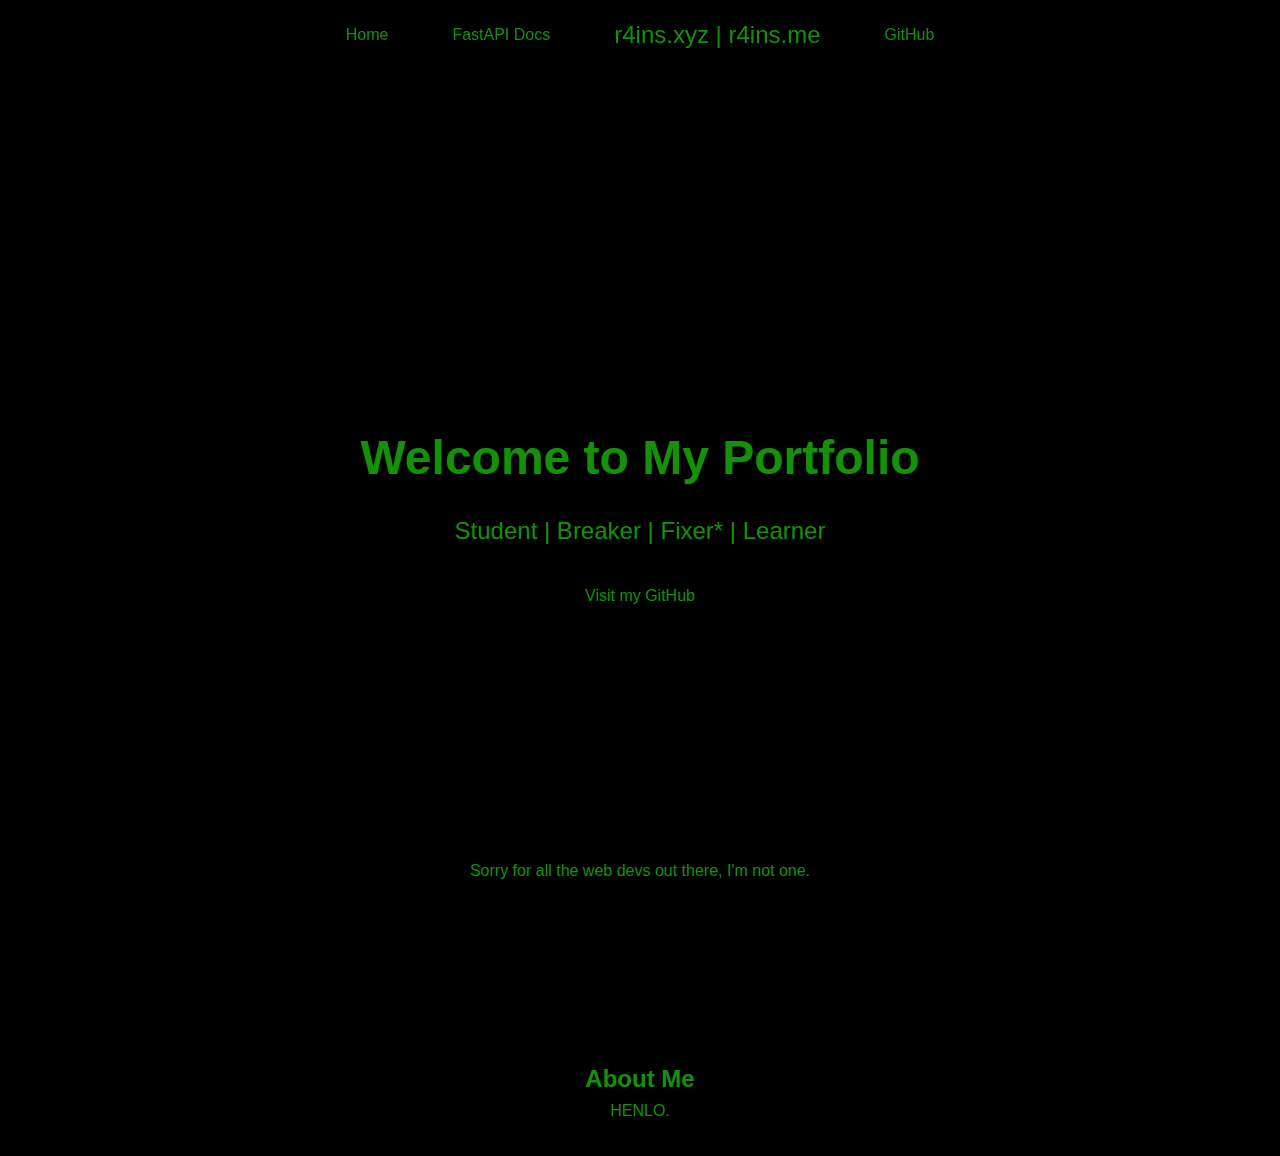
==== app/static/index.html @ b6e3cb96 "Made a front end kind of | Please don't break prod" ====
<!DOCTYPE html>
<!--Yoinekd from template-->
<html lang="en">
<head>
    <meta charset="UTF-8">
    <meta name="viewport" content="width=device-width, initial-scale=1.0">
    <title>My Portfolio</title>
    <style>
        /* Basic Reset */
        * {
            margin: 0;
            padding: 0;
            box-sizing: border-box;
        }

        body {
            font-family: Arial, sans-serif;
            line-height: 1.6;
            background-color: #000000;
            color: #149109;
        }

        /* Navbar Styles */
        header {
            background: #000000;
            color: #149109;
            padding: 1rem 0;
            position: fixed;
            width: 100%;
            top: 0;
            z-index: 1000;
            box-shadow: 0 2px 4px rgba(0, 0, 0, 0.1);
        }

        nav {
            display: flex;
            justify-content: space-around;
            align-items: center;
        }

        nav ul {
            list-style: none;
            display: flex;
            justify-content: center;
            align-items: center;
        }

        nav ul li {
            margin: 0 1rem;
        }

        nav ul li a {
            color: #149109;
            text-decoration: none;
            font-size: 1rem;
            padding: 0.5rem 1rem;
            transition: all 0.3s ease;
        }

        nav ul li a:hover {
            background: #555;
            box-shadow: 0 4px 8px rgba(0, 0, 0, 0.2);
            border-radius: 5px;
        }

        .site-title a {
            color: #149109;
            text-decoration: none;
            font-size: 1.5rem;
            padding: 0.5rem 1rem;
            transition: all 0.3s ease;
        }

        .site-title a:hover {
            background: #555;
            box-shadow: 0 4px 8px rgba(0, 0, 0, 0.2);
            border-radius: 5px;
        }

        /* Hero Section Styles */
        .hero {
            height: 100vh;
            display: flex;
            justify-content: center;
            align-items: center;
            background: url('https://pbs.twimg.com/profile_images/1281234061357391873/a_eRlunA_400x400.jpg') no-repeat center center/cover;
            color: #149109;
            text-align: center;
            padding: 0 2rem;
        }

        .hero h1 {
            font-size: 3rem;
            margin-bottom: 1rem;
        }

        .hero p {
            font-size: 1.5rem;
            margin-bottom: 2rem;
        }

        .hero a {
            background: #000000;
            color: #149109;
            padding: 0.5rem 1rem;
            text-decoration: none;
            border-radius: 5px;
            transition: background 0.3s ease;
        }

        .hero a:hover {
            background: #555;
        }

        /* Section Styles */
        section {
            padding: 2rem 1rem;
            text-align: center;
            margin-top: 4rem; /* To offset the fixed navbar */
        }

        footer {
            background: #000000;
            color: #149109;
            text-align: center;
            padding: 1rem 0;
            position: fixed;
            width: 100%;
            bottom: 0;
        }
    </style>
</head>
<body>
    <header>
        <nav>
            <ul>
                <li><a href="#home">Home</a></li>
                <li><a href="/docs">FastAPI Docs</a></li>
                <li class="site-title"><a href="http://r4ins.xyz" target="_blank">r4ins.xyz | r4ins.me</a></li>
                <li><a href="https://github.com/R4inssss" target="_blank">GitHub</a></li>
            </ul>
        </nav>
    </header>
    <section class="hero" id="home">
        <div>
            <h1>Welcome to My Portfolio</h1>
            <p>Student | Breaker | Fixer* | Learner</p>
            <a href="https://github.com/R4inssss" target="_blank">Visit my GitHub</a>
        </div>
    </section>
    <section>
        <h2>About Me</h2>
        <p>HENLO.</p>
    </section>
    <footer>
        <p> Sorry for all the web devs out there, I'm not one.</p>
    </footer>
</body>
</html>
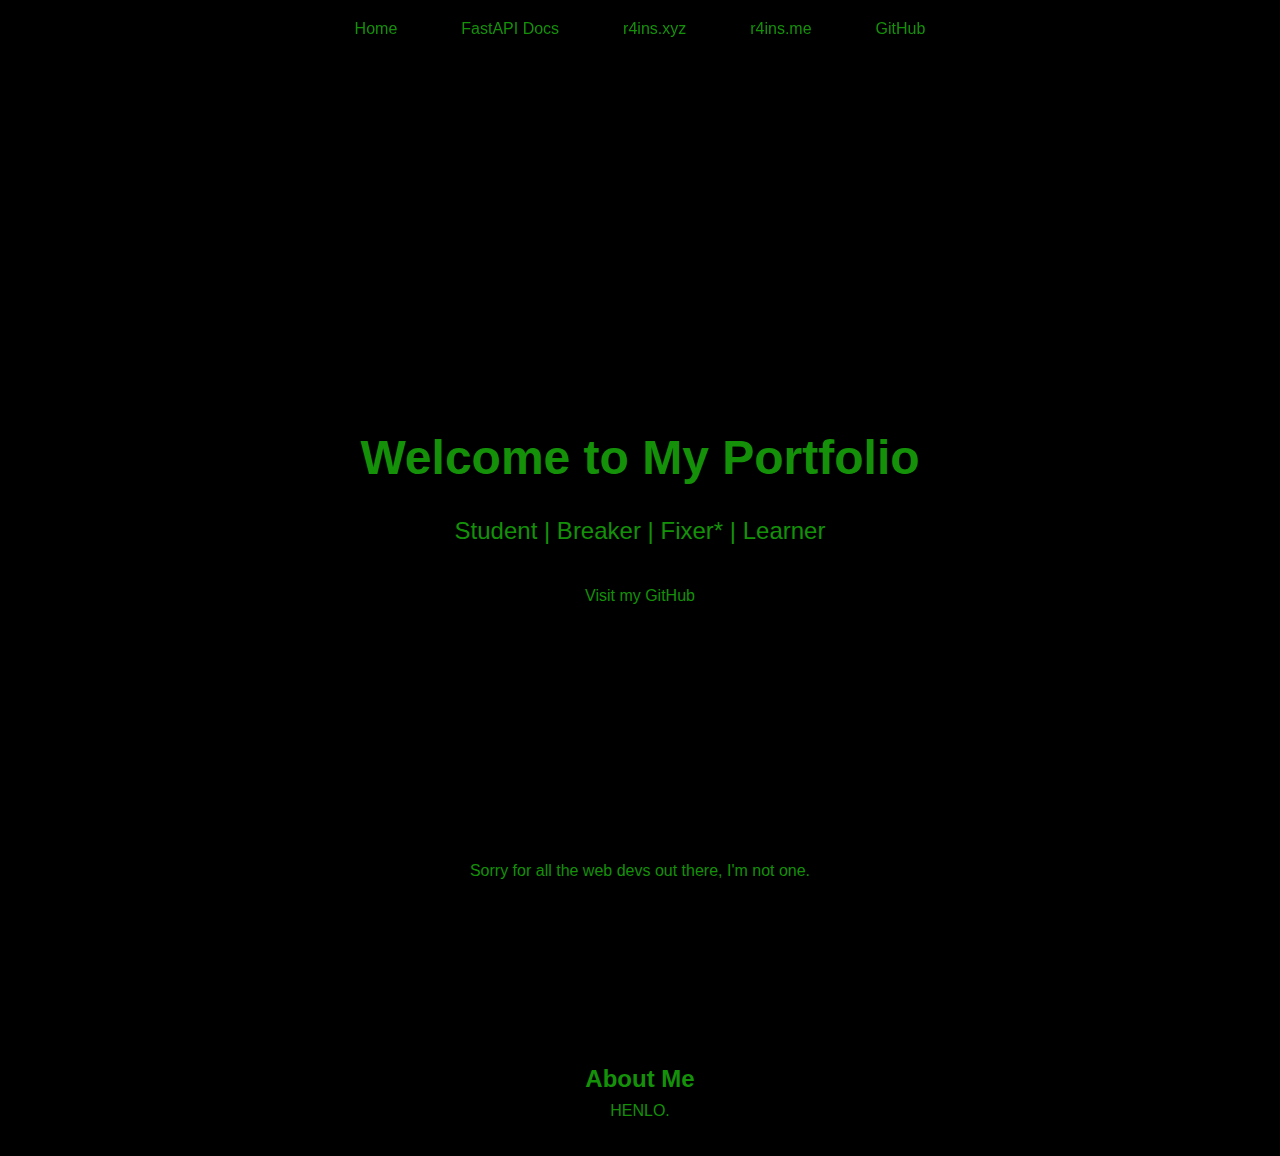
==== commit 07a569cc: "Style points" ====
--- a/app/static/index.html
+++ b/app/static/index.html
@@ -66,7 +66,7 @@
         .site-title a {
             color: #149109;
             text-decoration: none;
-            font-size: 1.5rem;
+            font-size: 1rem;
             padding: 0.5rem 1rem;
             transition: all 0.3s ease;
         }
@@ -83,7 +83,7 @@
             display: flex;
             justify-content: center;
             align-items: center;
-            background: url('https://pbs.twimg.com/profile_images/1281234061357391873/a_eRlunA_400x400.jpg') no-repeat center center/cover;
+            background: url('https://i.pinimg.com/originals/6e/04/0b/6e040b9c6e4685ca199672e6999dd05f.gif') no-repeat center center/cover;
             color: #149109;
             text-align: center;
             padding: 0 2rem;
@@ -136,7 +136,8 @@
             <ul>
                 <li><a href="#home">Home</a></li>
                 <li><a href="/docs">FastAPI Docs</a></li>
-                <li class="site-title"><a href="http://r4ins.xyz" target="_blank">r4ins.xyz | r4ins.me</a></li>
+                <li class="site-title"><a href="http://r4ins.xyz" target="_blank">r4ins.xyz</a></li>
+                <li class="site-title"><a href="http://r4ins.me" target="_blank">r4ins.me</a></li>
                 <li><a href="https://github.com/R4inssss" target="_blank">GitHub</a></li>
             </ul>
         </nav>
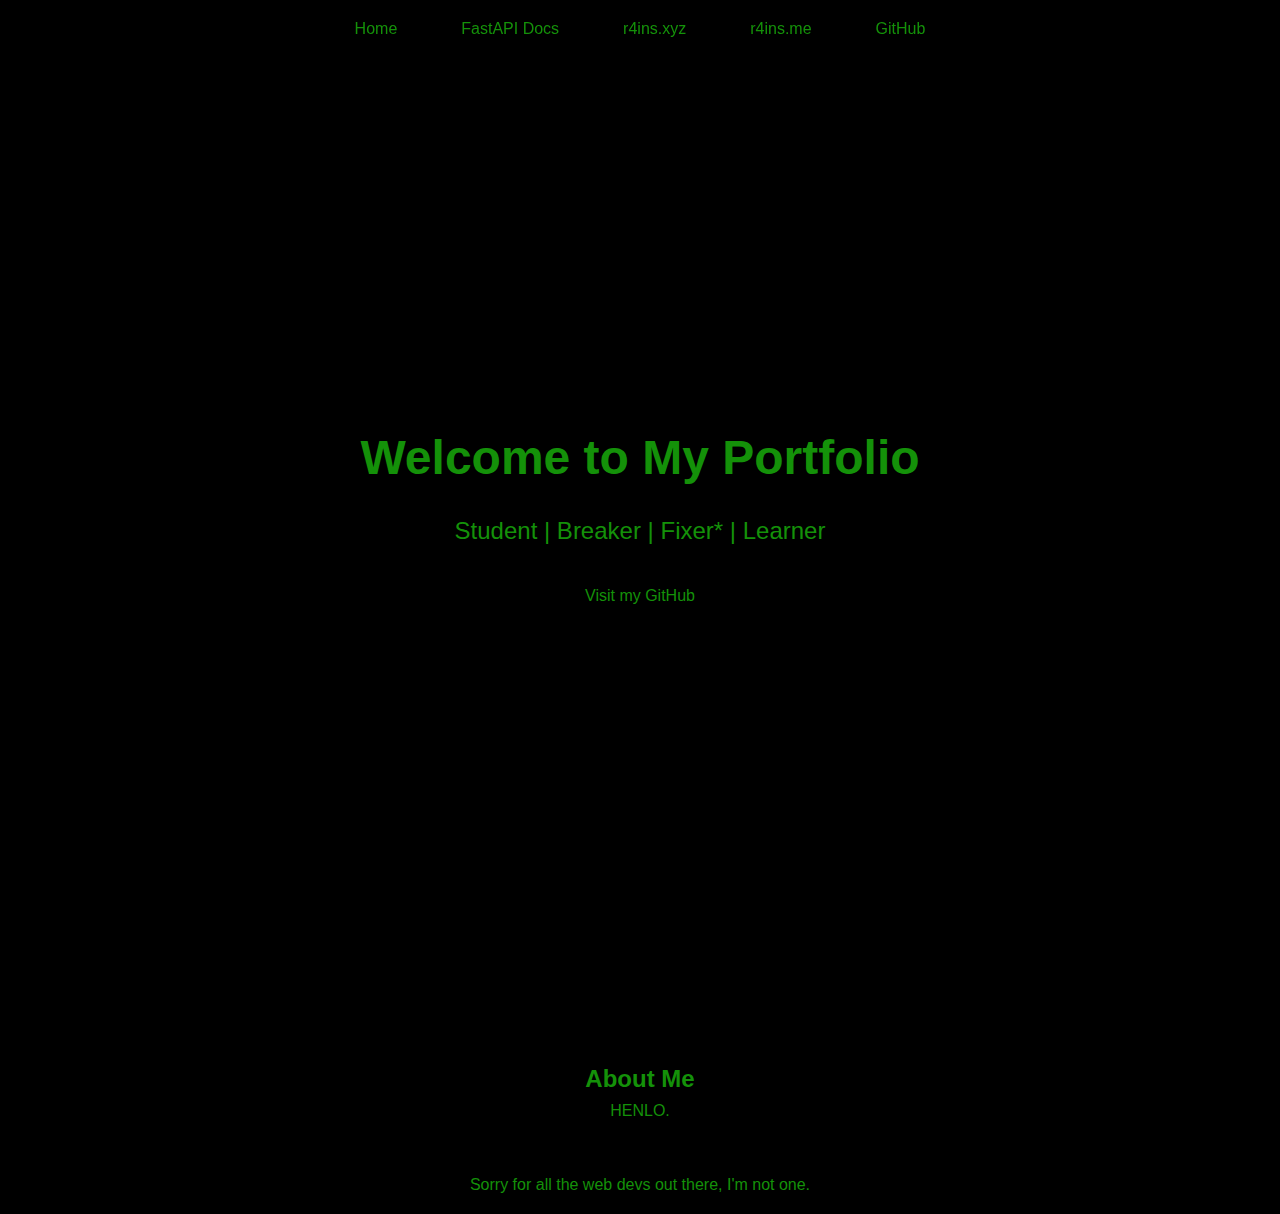
==== commit 3861f27e: "Mobile friendly update. Added static picture" ====
--- a/app/static/index.html
+++ b/app/static/index.html
@@ -1,5 +1,5 @@
 <!DOCTYPE html>
-<!--Yoinekd from template-->
+<!--Yoinked from template-->
 <html lang="en">
 <head>
     <meta charset="UTF-8">
@@ -77,6 +77,11 @@
             border-radius: 5px;
         }
 
+        .menu-toggle {
+            display: none;
+            cursor: pointer;
+        }
+
         /* Hero Section Styles */
         .hero {
             height: 100vh;
@@ -124,15 +129,94 @@
             color: #149109;
             text-align: center;
             padding: 1rem 0;
-            position: fixed;
+            position: relative; /* Change from fixed to relative on mobile */
             width: 100%;
             bottom: 0;
+        }
+
+        /* Responsive Styles */
+        @media (max-width: 768px) {
+            .hero h1 {
+                font-size: 2.5rem;
+            }
+
+            .hero p {
+                font-size: 1.25rem;
+            }
+
+            nav ul li a {
+                font-size: 0.875rem;
+            }
+
+            nav ul {
+                display: none;
+                flex-direction: column;
+                width: 100%;
+                background: #000;
+                position: absolute;
+                top: 100%;
+                left: 0;
+            }
+
+            nav ul.show {
+                display: flex;
+            }
+
+            .menu-toggle {
+                display: block;
+                color: #149109;
+                font-size: 1.5rem;
+                padding: 0.5rem;
+            }
+
+            section {
+                padding: 1rem 0.5rem;
+            }
+
+            .hero {
+                height: 60vh;
+            }
+        }
+
+        @media (max-width: 480px) {
+            .hero h1 {
+                font-size: 2rem;
+            }
+
+            .hero p {
+                font-size: 1rem;
+            }
+
+            nav ul {
+                flex-direction: column;
+            }
+
+            nav ul li {
+                margin: 0.5rem 0;
+            }
+
+            nav ul li a {
+                padding: 0.25rem 0.5rem;
+            }
+
+            footer {
+                position: relative;
+            }
+
+            header {
+                padding: 0.5rem 0;
+            }
+
+            .hero {
+                height: 50vh;
+            }
         }
     </style>
 </head>
 <body>
     <header>
         <nav>
+            <div class="menu-toggle">☰</div>
             <ul>
                 <li><a href="#home">Home</a></li>
                 <li><a href="/docs">FastAPI Docs</a></li>
@@ -156,5 +240,14 @@
     <footer>
         <p> Sorry for all the web devs out there, I'm not one.</p>
     </footer>
+
+    <script>
+        const menuToggle = document.querySelector('.menu-toggle');
+        const navMenu = document.querySelector('nav ul');
+
+        menuToggle.addEventListener('click', () => {
+            navMenu.classList.toggle('show');
+        });
+    </script>
 </body>
 </html>
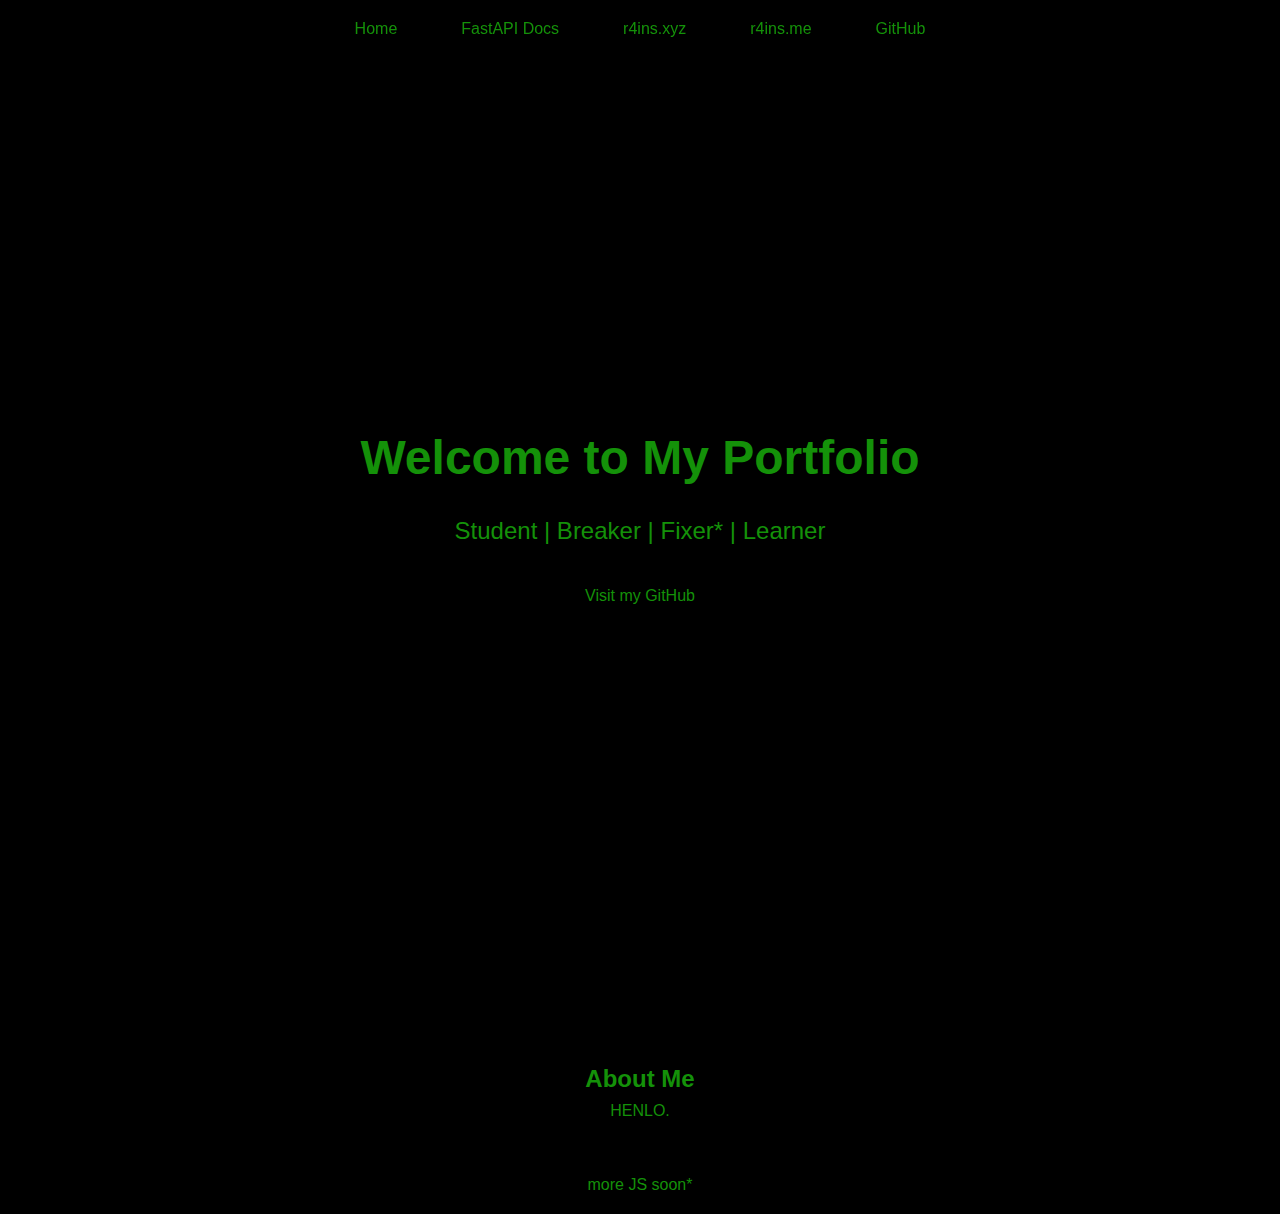
==== commit 576c9cfb: "testing future push for js extension" ====
--- a/app/static/index.html
+++ b/app/static/index.html
@@ -238,7 +238,7 @@
         <p>HENLO.</p>
     </section>
     <footer>
-        <p> Sorry for all the web devs out there, I'm not one.</p>
+        <p>more JS soon* </p>
     </footer>
 
     <script>
